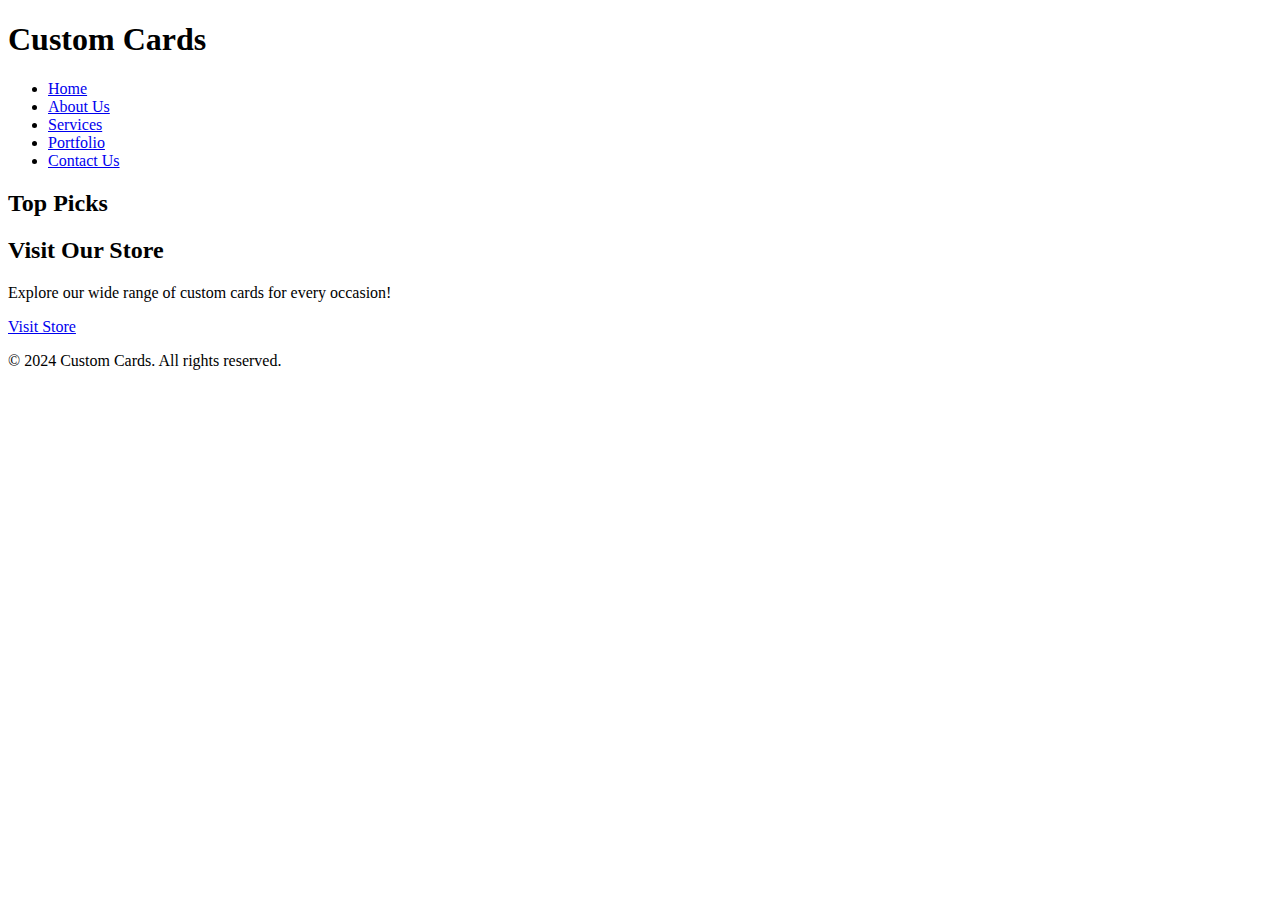
==== index.html @ 1898debf "Create index.html" ====
<!DOCTYPE html>
<html lang="en">
<head>
  <meta charset="UTF-8">
  <meta name="viewport" content="width=device-width, initial-scale=1.0">
  <title>Custom Cards by Fynn & Brother</title>
  <link rel="stylesheet" href="styles.css">
</head>
<body>
  <header>
    <div class="logo">
      <h1>Custom Cards</h1>
    </div>
    <nav>
      <ul>
        <li><a href="#">Home</a></li>
        <li><a href="#">About Us</a></li>
        <li><a href="#">Services</a></li>
        <li><a href="#">Portfolio</a></li>
        <li><a href="#">Contact Us</a></li>
      </ul>
    </nav>
  </header>

  <section class="top-picks">
    <h2>Top Picks</h2>
    <!-- Add your top picks here -->
  </section>

  <section class="store-option">
    <h2>Visit Our Store</h2>
    <p>Explore our wide range of custom cards for every occasion!</p>
    <a href="#" class="btn">Visit Store</a>
  </section>

  <footer>
    <p>&copy; 2024 Custom Cards. All rights reserved.</p>
  </footer>
</body>
</html>
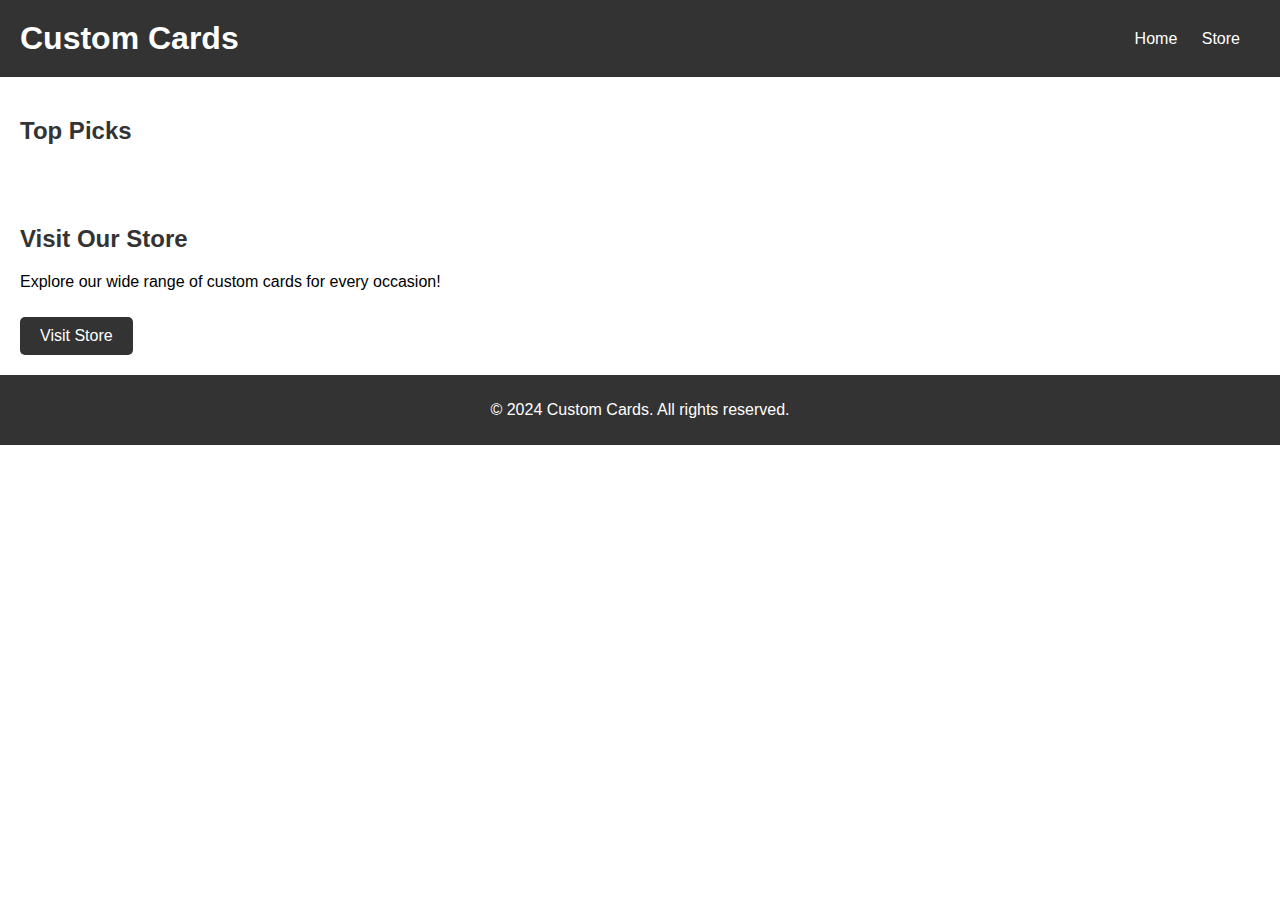
==== commit 058ac93b: "Update index.html" ====
--- a/index.html
+++ b/index.html
@@ -3,7 +3,7 @@
 <head>
   <meta charset="UTF-8">
   <meta name="viewport" content="width=device-width, initial-scale=1.0">
-  <title>Custom Cards by Fynn & Brother</title>
+  <title>CUSTOM CARDS</title>
   <link rel="stylesheet" href="styles.css">
 </head>
 <body>
@@ -13,11 +13,8 @@
     </div>
     <nav>
       <ul>
-        <li><a href="#">Home</a></li>
-        <li><a href="#">About Us</a></li>
-        <li><a href="#">Services</a></li>
-        <li><a href="#">Portfolio</a></li>
-        <li><a href="#">Contact Us</a></li>
+        <li><a href="https://customcards.github.io">Home</a></li>
+        <li><a href="https://customcards.github.io/Store">Store</a></li>
       </ul>
     </nav>
   </header>
@@ -30,7 +27,7 @@
   <section class="store-option">
     <h2>Visit Our Store</h2>
     <p>Explore our wide range of custom cards for every occasion!</p>
-    <a href="#" class="btn">Visit Store</a>
+    <a href="https://customcards.github.io/Store" class="btn">Visit Store</a>
   </section>
 
   <footer>
--- a/styles.css
+++ b/styles.css
@@ -0,0 +1,90 @@
+body {
+  font-family: Arial, sans-serif;
+  margin: 0;
+  padding: 0;
+}
+
+header {
+  background-color: #333;
+  color: #fff;
+  padding: 20px;
+  display: flex;
+  justify-content: space-between;
+  align-items: center;
+}
+
+.logo h1 {
+  margin: 0;
+}
+
+nav ul {
+  list-style-type: none;
+  padding: 0;
+  margin: 0;
+}
+
+nav ul li {
+  display: inline;
+  margin-right: 20px;
+}
+
+nav ul li a {
+  color: #fff;
+  text-decoration: none;
+}
+
+.top-picks, .store-option {
+  padding: 20px;
+}
+
+.top-picks h2, .store-option h2 {
+  color: #333;
+}
+
+.btn {
+  display: inline-block;
+  background-color: #333;
+  color: #fff;
+  padding: 10px 20px;
+  text-decoration: none;
+  border-radius: 5px;
+  margin-top: 10px;
+}
+
+.btn:hover {
+  background-color: #555;
+}
+
+footer {
+  background-color: #333;
+  color: #fff;
+  padding: 10px;
+  text-align: center;
+}
+.card-grid {
+  display: flex;
+  flex-wrap: wrap;
+  justify-content: space-around;
+}
+
+.card {
+  flex: 0 0 calc(30% - 20px); /* Adjust the width as needed */
+  margin: 10px;
+  border: 1px solid #ccc;
+  border-radius: 5px;
+  padding: 10px;
+  text-align: center;
+}
+.card img {
+  width: 100%;
+  border-radius: 5px;
+}
+
+.card h3 {
+  margin-top: 10px;
+}
+
+.card p {
+  margin-top: 5px;
+  font-weight: bold;
+}
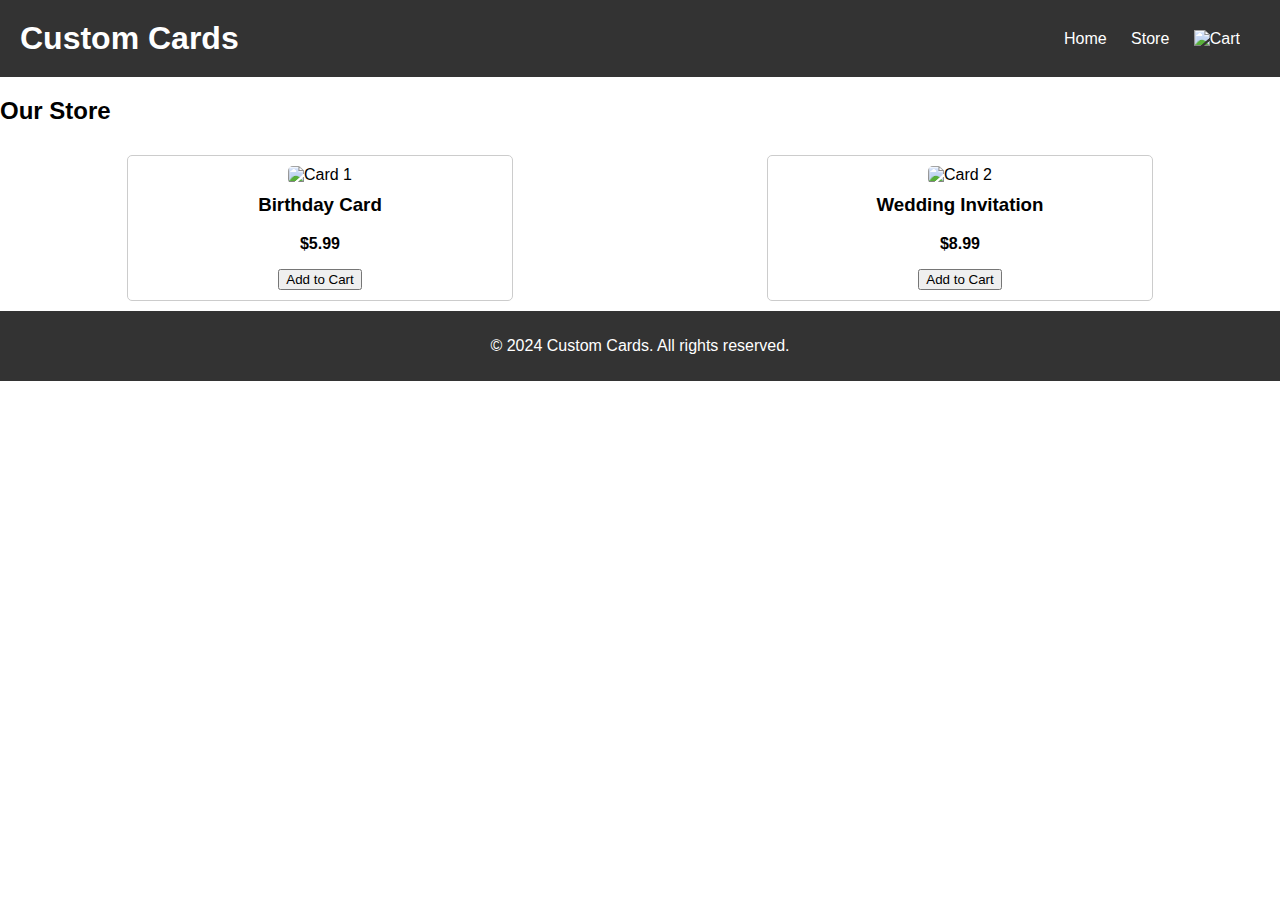
==== commit 607991de: "Update index.html" ====
--- a/index.html
+++ b/index.html
@@ -3,7 +3,7 @@
 <head>
   <meta charset="UTF-8">
   <meta name="viewport" content="width=device-width, initial-scale=1.0">
-  <title>CUSTOM CARDS</title>
+  <title>Custom Cards Store</title>
   <link rel="stylesheet" href="styles.css">
 </head>
 <body>
@@ -15,23 +15,42 @@
       <ul>
         <li><a href="https://customcards.github.io">Home</a></li>
         <li><a href="https://customcards.github.io/Store">Store</a></li>
+        <li><a href="cart.html"><img src="cart-icon.png" alt="Cart"></a></li>
       </ul>
     </nav>
   </header>
 
-  <section class="top-picks">
-    <h2>Top Picks</h2>
-    <!-- Add your top picks here -->
-  </section>
-
-  <section class="store-option">
-    <h2>Visit Our Store</h2>
-    <p>Explore our wide range of custom cards for every occasion!</p>
-    <a href="https://customcards.github.io/Store" class="btn">Visit Store</a>
+  <section class="store">
+    <h2>Our Store</h2>
+    <div class="card-grid">
+      <!-- Add your card products here -->
+      <div class="card" data-name="Birthday Card" data-price="5.99">
+        <img src="card1.jpg" alt="Card 1">
+        <h3>Birthday Card</h3>
+        <p>$5.99</p>
+        <button onclick="addToCart('Birthday Card', 5.99)">Add to Cart</button>
+      </div>
+      <div class="card" data-name="Wedding Invitation" data-price="8.99">
+        <img src="card2.jpg" alt="Card 2">
+        <h3>Wedding Invitation</h3>
+        <p>$8.99</p>
+        <button onclick="addToCart('Wedding Invitation', 8.99)">Add to Cart</button>
+      </div>
+      <!-- Add more card products as needed -->
+    </div>
   </section>
 
   <footer>
     <p>&copy; 2024 Custom Cards. All rights reserved.</p>
   </footer>
+
+  <script>
+    function addToCart(name, price) {
+      var cart = JSON.parse(localStorage.getItem("cart")) || [];
+      cart.push({ name: name, price: price });
+      localStorage.setItem("cart", JSON.stringify(cart));
+      alert("Item added to cart!");
+    }
+  </script>
 </body>
 </html>
